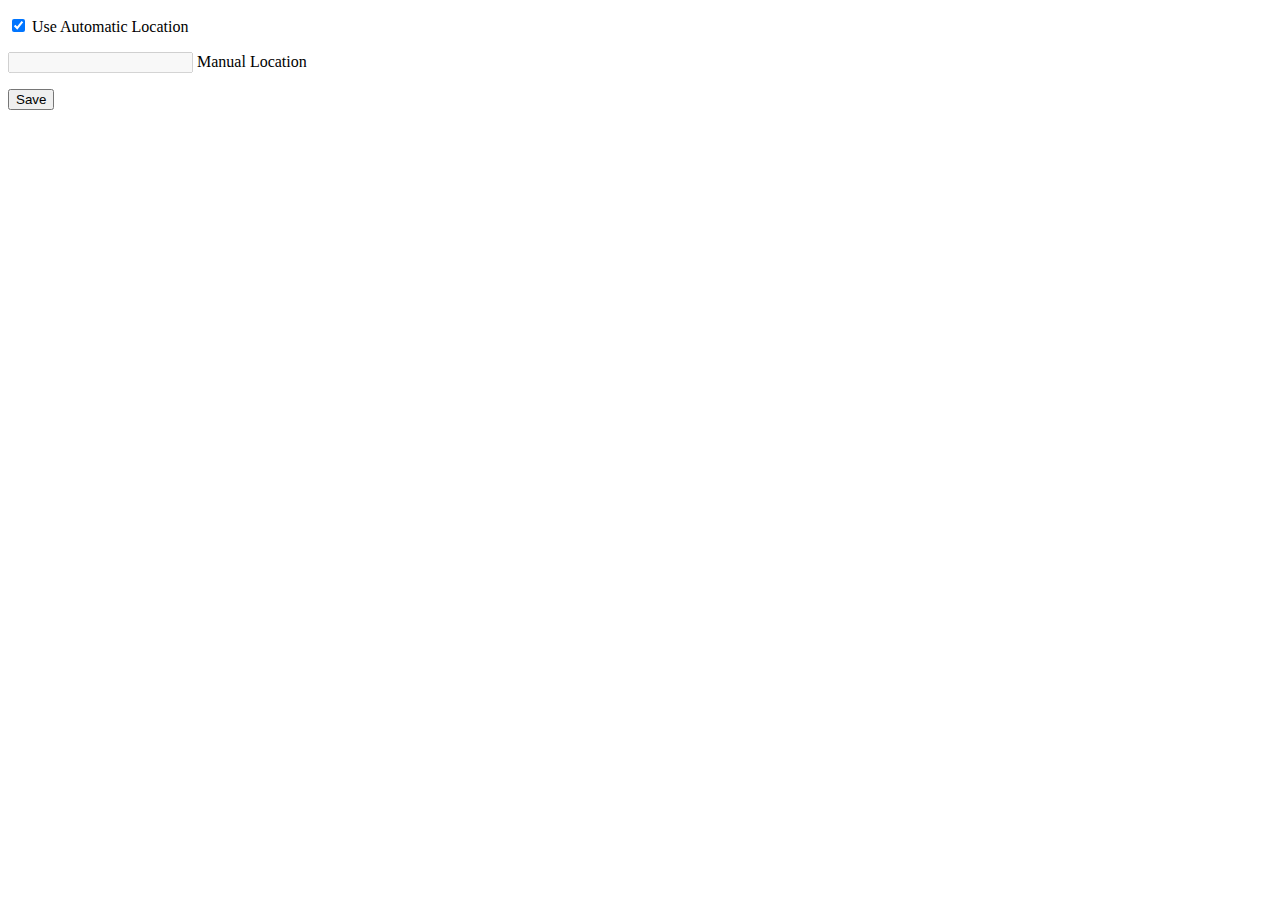
==== chrome-extension/options.html @ 3ae92636 "Updated chrome plugin to have an options menu and allow the user to set a specific location" ====
<!DOCTYPE html>
<html>
  <head>
    <title>JeepWeather Extension Options</title>
  </head>
  <body>
    <p>
    <label>
      <input type="checkbox" id="auto-location" checked/>
      Use Automatic Location
    </label>
    </p>
    <p>
    <label>
      <input type="text" id="manual-location" disabled />
      Manual Location
    </label>
    </p>

    <p>
    <div id="status"></div>
    <button id="save">Save</button>
    </p>

    <script src="options.js"></script>
  </body>
</html>
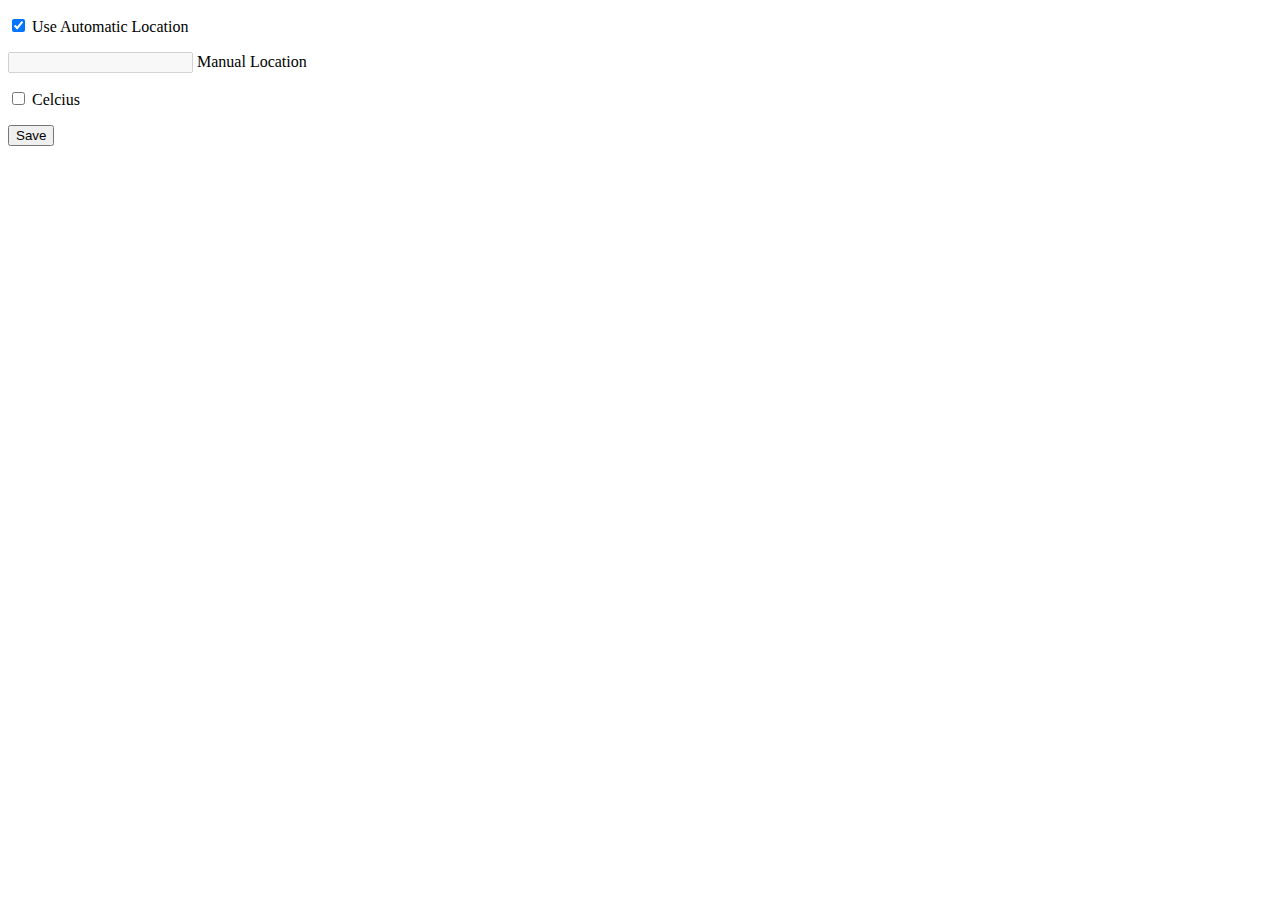
==== commit c1bfca12: "Added ability to configure display of temperature in Celcius" ====
--- a/chrome-extension/options.html
+++ b/chrome-extension/options.html
@@ -16,6 +16,12 @@
       Manual Location
     </label>
     </p>
+    <p>
+    <label>
+      <input type="checkbox" id="celcius" unchecked/>
+      Celcius
+    </label>
+    </p>
 
     <p>
     <div id="status"></div>
